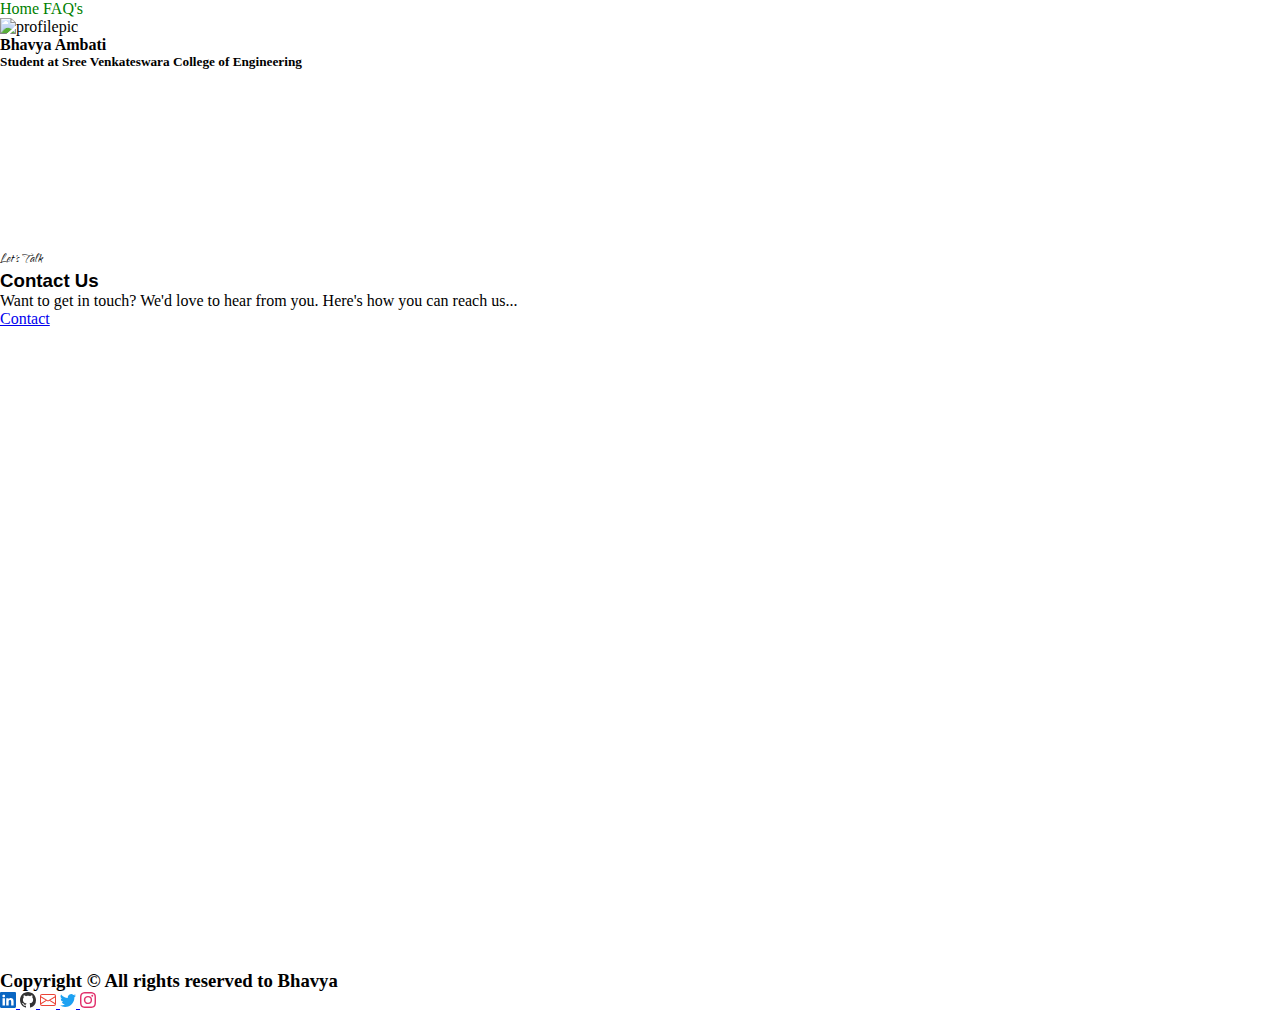
==== contact.html @ 6fcde403 "Add files via upload" ====
<!DOCTYPE html>
<html lang="en">
<head>
    <meta charset="UTF-8">
    <meta name="viewport" content="width=device-width, initial-scale=1.0">
    <title>Contact Page</title>
    <link rel="preconnect" href="https://fonts.googleapis.com">
    <link rel="preconnect" href="https://fonts.gstatic.com" crossorigin>
    <link href="https://fonts.googleapis.com/css2?family=Caveat&family=Inspiration&family=Qwigley&display=swap" rel="stylesheet">
    <link href="https://cdn.jsdelivr.net/npm/bootstrap@5.3.0/dist/css/bootstrap.min.css" rel="stylesheet" integrity="sha384-9ndCyUaIbzAi2FUVXJi0CjmCapSmO7SnpJef0486qhLnuZ2cdeRhO02iuK6FUUVM" crossorigin="anonymous">
    <link rel="stylesheet" href="./contact.css">
</head>
<body>

<div class="container-fluid">
   <div class="container pt-4">  </div>               
       <div class="navigation d-flex justify-content-start">
           <a href="./index.html" class="fs-4 px-3 fw-medium text-dark">Home</a>
           <a href="./FAQ'S.html" class="fs-4 ps-5 faq fw-medium text-dark">FAQ's</a>
       </div>
   </div>  

   <div class="profile d-flex flex-column justify-content-center align-items-center mt-5 pt-5">
       <div class="pic">
          <img src="images\WhatsApp Image 2023-07-05 at 4.57.05 PM.jpeg" class="img-fluid rounded-circle" alt="profilepic">
       </div>
       <div>
          <h4 class="fw-bold pt-3" >Bhavya Ambati</h4>
       </div>
       <div>
          <h5 class="text-center">Student at Sree Venkateswara College of Engineering</h5>
       </div>
   </div>

   <div class="layer"></div>

    <div class=" hero text-center d-flex justify-content-center align-items-center">
        <div class="d-flex flex-column align-items-center bg-light opacity-75 p-3 rounded">
          <p class="text1 fs-2 fw-bold">Let's Talk</p>
          <h3 class="text2 fs-1">Contact Us</h3>
          <p class="text3 fs-6 fw-medium">Want to get in touch? We'd love to hear from you. Here's how you can reach us...</p>
          <a href="mailto:ambatibhavyasri02@gmail.com" class="btn btn-info">Contact</a>
        </div>
    </div>

    <div class="container-fluid bg-success">
        <div class="row p-3">
          <h3 class=" col-lg-6 col-sm-12 fs-6"> Copyright &copy; All rights reserved to Bhavya </h3>
          <div class="col-lg-6 col-sm-12 d-flex justify-content-end gap-4">
            <a href="https://www.linkedin.com/in/bhavya-reddy-802b7b274/"><svg xmlns="http://www.w3.org/2000/svg" width="16" height="16" fill="currentColor" class="bi bi-linkedin" viewBox="0 0 16 16">
                <path fill="#0A66C2" d="M0 1.146C0 .513.526 0 1.175 0h13.65C15.474 0 16 .513 16 1.146v13.708c0 .633-.526 1.146-1.175 1.146H1.175C.526 16 0 15.487 0 14.854V1.146zm4.943 12.248V6.169H2.542v7.225h2.401zm-1.2-8.212c.837 0 1.358-.554 1.358-1.248-.015-.709-.52-1.248-1.342-1.248-.822 0-1.359.54-1.359 1.248 0 .694.521 1.248 1.327 1.248h.016zm4.908 8.212V9.359c0-.216.016-.432.08-.586.173-.431.568-.878 1.232-.878.869 0 1.216.662 1.216 1.634v3.865h2.401V9.25c0-2.22-1.184-3.252-2.764-3.252-1.274 0-1.845.7-2.165 1.193v.025h-.016a5.54 5.54 0 0 1 .016-.025V6.169h-2.4c.03.678 0 7.225 0 7.225h2.4z"/>
                </svg>
              </a>
              <a href="https://github.com/bhavyasriambati"><svg xmlns="http://www.w3.org/2000/svg" width="16" height="16" fill="currentColor" class="bi bi-github" viewBox="0 0 16 16">
                <path fill="#333" d="M8 0C3.58 0 0 3.58 0 8c0 3.54 2.29 6.53 5.47 7.59.4.07.55-.17.55-.38 0-.19-.01-.82-.01-1.49-2.01.37-2.53-.49-2.69-.94-.09-.23-.48-.94-.82-1.13-.28-.15-.68-.52-.01-.53.63-.01 1.08.58 1.23.82.72 1.21 1.87.87 2.33.66.07-.52.28-.87.51-1.07-1.78-.2-3.64-.89-3.64-3.95 0-.87.31-1.59.82-2.15-.08-.2-.36-1.02.08-2.12 0 0 .67-.21 2.2.82.64-.18 1.32-.27 2-.27.68 0 1.36.09 2 .27 1.53-1.04 2.2-.82 2.2-.82.44 1.1.16 1.92.08 2.12.51.56.82 1.27.82 2.15 0 3.07-1.87 3.75-3.65 3.95.29.25.54.73.54 1.48 0 1.07-.01 1.93-.01 2.2 0 .21.15.46.55.38A8.012 8.012 0 0 0 16 8c0-4.42-3.58-8-8-8z"/>
                </svg>
              </a>
              <a href="mailto:ambatibhavyasri02@gmail.com"><svg xmlns="http://www.w3.org/2000/svg" width="16" height="16" fill="currentColor" class="bi bi-envelope" viewBox="0 0 16 16">
                <path fill="#EA4335" d="M0 4a2 2 0 0 1 2-2h12a2 2 0 0 1 2 2v8a2 2 0 0 1-2 2H2a2 2 0 0 1-2-2V4Zm2-1a1 1 0 0 0-1 1v.217l7 4.2 7-4.2V4a1 1 0 0 0-1-1H2Zm13 2.383-4.708 2.825L15 11.105V5.383Zm-.034 6.876-5.64-3.471L8 9.583l-1.326-.795-5.64 3.47A1 1 0 0 0 2 13h12a1 1 0 0 0 .966-.741ZM1 11.105l4.708-2.897L1 5.383v5.722Z"/>
                </svg>
              </a>
              <a href="https://twitter.com/BhavyaReddy02"><svg xmlns="http://www.w3.org/2000/svg" width="16" height="16" fill="currentColor" class="bi bi-twitter" viewBox="0 0 16 16">
                <path fill="#1DA1F2" d="M5.026 15c6.038 0 9.341-5.003 9.341-9.334 0-.14 0-.282-.006-.422A6.685 6.685 0 0 0 16 3.542a6.658 6.658 0 0 1-1.889.518 3.301 3.301 0 0 0 1.447-1.817 6.533 6.533 0 0 1-2.087.793A3.286 3.286 0 0 0 7.875 6.03a9.325 9.325 0 0 1-6.767-3.429 3.289 3.289 0 0 0 1.018 4.382A3.323 3.323 0 0 1 .64 6.575v.045a3.288 3.288 0 0 0 2.632 3.218 3.203 3.203 0 0 1-.865.115 3.23 3.23 0 0 1-.614-.057 3.283 3.283 0 0 0 3.067 2.277A6.588 6.588 0 0 1 .78 13.58a6.32 6.32 0 0 1-.78-.045A9.344 9.344 0 0 0 5.026 15z"/>
                </svg>
              </a>
              <a href="https://www.instagram.com/bhavya_reddii_/"><svg xmlns="http://www.w3.org/2000/svg" width="16" height="16" fill="currentColor" class="bi bi-instagram" viewBox="0 0 16 16">
                <path fill="#e1306c" d="M8 0C5.829 0 5.556.01 4.703.048 3.85.088 3.269.222 2.76.42a3.917 3.917 0 0 0-1.417.923A3.927 3.927 0 0 0 .42 2.76C.222 3.268.087 3.85.048 4.7.01 5.555 0 5.827 0 8.001c0 2.172.01 2.444.048 3.297.04.852.174 1.433.372 1.942.205.526.478.972.923 1.417.444.445.89.719 1.416.923.51.198 1.09.333 1.942.372C5.555 15.99 5.827 16 8 16s2.444-.01 3.298-.048c.851-.04 1.434-.174 1.943-.372a3.916 3.916 0 0 0 1.416-.923c.445-.445.718-.891.923-1.417.197-.509.332-1.09.372-1.942C15.99 10.445 16 10.173 16 8s-.01-2.445-.048-3.299c-.04-.851-.175-1.433-.372-1.941a3.926 3.926 0 0 0-.923-1.417A3.911 3.911 0 0 0 13.24.42c-.51-.198-1.092-.333-1.943-.372C10.443.01 10.172 0 7.998 0h.003zm-.717 1.442h.718c2.136 0 2.389.007 3.232.046.78.035 1.204.166 1.486.275.373.145.64.319.92.599.28.28.453.546.598.92.11.281.24.705.275 1.485.039.843.047 1.096.047 3.231s-.008 2.389-.047 3.232c-.035.78-.166 1.203-.275 1.485a2.47 2.47 0 0 1-.599.919c-.28.28-.546.453-.92.598-.28.11-.704.24-1.485.276-.843.038-1.096.047-3.232.047s-2.39-.009-3.233-.047c-.78-.036-1.203-.166-1.485-.276a2.478 2.478 0 0 1-.92-.598 2.48 2.48 0 0 1-.6-.92c-.109-.281-.24-.705-.275-1.485-.038-.843-.046-1.096-.046-3.233 0-2.136.008-2.388.046-3.231.036-.78.166-1.204.276-1.486.145-.373.319-.64.599-.92.28-.28.546-.453.92-.598.282-.11.705-.24 1.485-.276.738-.034 1.024-.044 2.515-.045v.002zm4.988 1.328a.96.96 0 1 0 0 1.92.96.96 0 0 0 0-1.92zm-4.27 1.122a4.109 4.109 0 1 0 0 8.217 4.109 4.109 0 0 0 0-8.217zm0 1.441a2.667 2.667 0 1 1 0 5.334 2.667 2.667 0 0 1 0-5.334z"/>
                </svg>
              </a>
          </div>
        </div>
    </div>
</div>


    <script src="https://cdn.jsdelivr.net/npm/bootstrap@5.3.0/dist/js/bootstrap.bundle.min.js" integrity="sha384-geWF76RCwLtnZ8qwWowPQNguL3RmwHVBC9FhGdlKrxdiJJigb/j/68SIy3Te4Bkz" crossorigin="anonymous"></script>
</body>
</html>
---- contact.css ----
*{
    padding: 0;
    margin: 0;
}
.navigation a{
    text-decoration: none;
    color: green;
}
.hero{
    height: 80vh;
    background: url('images/contact.jpg');
    background-repeat: no-repeat;
    background-size: cover;
}
.text1{
    font-family: 'Qwigley', cursive;
    margin-bottom: 0;
}
.text2{
    font-family:Impact, Haettenschweiler, 'Arial Narrow Bold', sans-serif;
}
.text3{
    width: 50%;
}
.pic{
    width: 200px;
}
.layer{
    height:20vh;
    background: url('images/page-title-layer.png');
    background-size: cover;
    background-repeat: no-repeat;
    position: relative;
    top:60px;
}
@media(max-width:570px){
    .d-flex>.organic,.faq{
        display: none;

    }
    a.fs-4{
        padding-right:75%;
    }
}
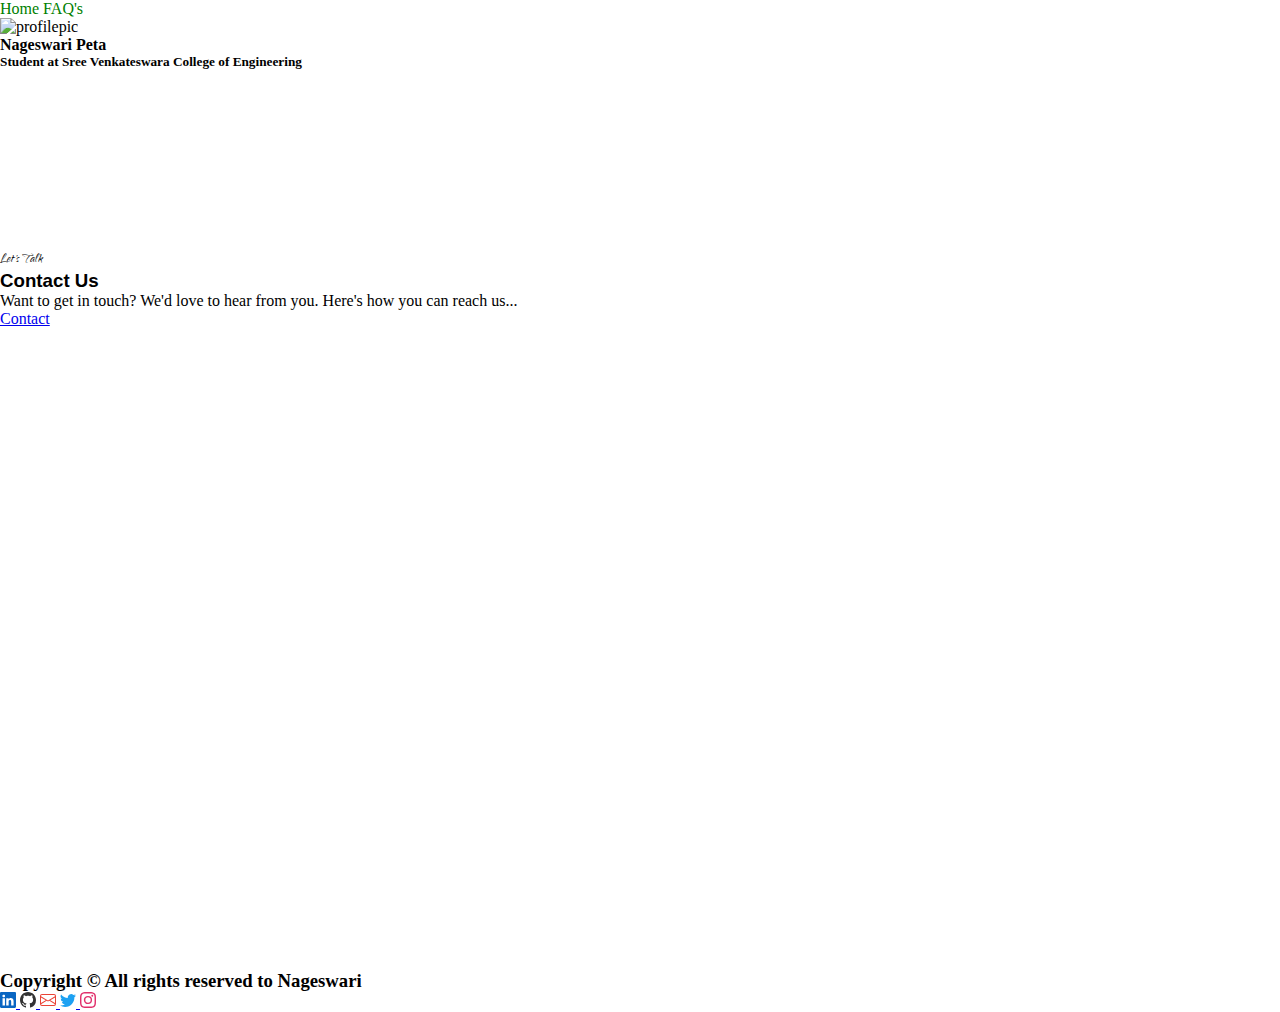
==== commit 8f559c43: "Update contact.html" ====
--- a/contact.html
+++ b/contact.html
@@ -25,7 +25,7 @@
           <img src="images\WhatsApp Image 2023-07-05 at 4.57.05 PM.jpeg" class="img-fluid rounded-circle" alt="profilepic">
        </div>
        <div>
-          <h4 class="fw-bold pt-3" >Bhavya Ambati</h4>
+          <h4 class="fw-bold pt-3" >Nageswari Peta </h4>
        </div>
        <div>
           <h5 class="text-center">Student at Sree Venkateswara College of Engineering</h5>
@@ -39,31 +39,31 @@
           <p class="text1 fs-2 fw-bold">Let's Talk</p>
           <h3 class="text2 fs-1">Contact Us</h3>
           <p class="text3 fs-6 fw-medium">Want to get in touch? We'd love to hear from you. Here's how you can reach us...</p>
-          <a href="mailto:ambatibhavyasri02@gmail.com" class="btn btn-info">Contact</a>
+          <a href="mailto:nageswari.peta0712@gmail.com" class="btn btn-info">Contact</a>
         </div>
     </div>
 
     <div class="container-fluid bg-success">
         <div class="row p-3">
-          <h3 class=" col-lg-6 col-sm-12 fs-6"> Copyright &copy; All rights reserved to Bhavya </h3>
+          <h3 class=" col-lg-6 col-sm-12 fs-6"> Copyright &copy; All rights reserved to Nageswari </h3>
           <div class="col-lg-6 col-sm-12 d-flex justify-content-end gap-4">
-            <a href="https://www.linkedin.com/in/bhavya-reddy-802b7b274/"><svg xmlns="http://www.w3.org/2000/svg" width="16" height="16" fill="currentColor" class="bi bi-linkedin" viewBox="0 0 16 16">
+            <a href="https://www.linkedin.com/in/Nageswari-Peta-802b7b274/"><svg xmlns="http://www.w3.org/2000/svg" width="16" height="16" fill="currentColor" class="bi bi-linkedin" viewBox="0 0 16 16">
                 <path fill="#0A66C2" d="M0 1.146C0 .513.526 0 1.175 0h13.65C15.474 0 16 .513 16 1.146v13.708c0 .633-.526 1.146-1.175 1.146H1.175C.526 16 0 15.487 0 14.854V1.146zm4.943 12.248V6.169H2.542v7.225h2.401zm-1.2-8.212c.837 0 1.358-.554 1.358-1.248-.015-.709-.52-1.248-1.342-1.248-.822 0-1.359.54-1.359 1.248 0 .694.521 1.248 1.327 1.248h.016zm4.908 8.212V9.359c0-.216.016-.432.08-.586.173-.431.568-.878 1.232-.878.869 0 1.216.662 1.216 1.634v3.865h2.401V9.25c0-2.22-1.184-3.252-2.764-3.252-1.274 0-1.845.7-2.165 1.193v.025h-.016a5.54 5.54 0 0 1 .016-.025V6.169h-2.4c.03.678 0 7.225 0 7.225h2.4z"/>
                 </svg>
               </a>
-              <a href="https://github.com/bhavyasriambati"><svg xmlns="http://www.w3.org/2000/svg" width="16" height="16" fill="currentColor" class="bi bi-github" viewBox="0 0 16 16">
+              <a href="https://github.com/Nageswari.Peta"><svg xmlns="http://www.w3.org/2000/svg" width="16" height="16" fill="currentColor" class="bi bi-github" viewBox="0 0 16 16">
                 <path fill="#333" d="M8 0C3.58 0 0 3.58 0 8c0 3.54 2.29 6.53 5.47 7.59.4.07.55-.17.55-.38 0-.19-.01-.82-.01-1.49-2.01.37-2.53-.49-2.69-.94-.09-.23-.48-.94-.82-1.13-.28-.15-.68-.52-.01-.53.63-.01 1.08.58 1.23.82.72 1.21 1.87.87 2.33.66.07-.52.28-.87.51-1.07-1.78-.2-3.64-.89-3.64-3.95 0-.87.31-1.59.82-2.15-.08-.2-.36-1.02.08-2.12 0 0 .67-.21 2.2.82.64-.18 1.32-.27 2-.27.68 0 1.36.09 2 .27 1.53-1.04 2.2-.82 2.2-.82.44 1.1.16 1.92.08 2.12.51.56.82 1.27.82 2.15 0 3.07-1.87 3.75-3.65 3.95.29.25.54.73.54 1.48 0 1.07-.01 1.93-.01 2.2 0 .21.15.46.55.38A8.012 8.012 0 0 0 16 8c0-4.42-3.58-8-8-8z"/>
                 </svg>
               </a>
-              <a href="mailto:ambatibhavyasri02@gmail.com"><svg xmlns="http://www.w3.org/2000/svg" width="16" height="16" fill="currentColor" class="bi bi-envelope" viewBox="0 0 16 16">
+              <a href="mailto:nageswari.peta0712@gmail.com"><svg xmlns="http://www.w3.org/2000/svg" width="16" height="16" fill="currentColor" class="bi bi-envelope" viewBox="0 0 16 16">
                 <path fill="#EA4335" d="M0 4a2 2 0 0 1 2-2h12a2 2 0 0 1 2 2v8a2 2 0 0 1-2 2H2a2 2 0 0 1-2-2V4Zm2-1a1 1 0 0 0-1 1v.217l7 4.2 7-4.2V4a1 1 0 0 0-1-1H2Zm13 2.383-4.708 2.825L15 11.105V5.383Zm-.034 6.876-5.64-3.471L8 9.583l-1.326-.795-5.64 3.47A1 1 0 0 0 2 13h12a1 1 0 0 0 .966-.741ZM1 11.105l4.708-2.897L1 5.383v5.722Z"/>
                 </svg>
               </a>
-              <a href="https://twitter.com/BhavyaReddy02"><svg xmlns="http://www.w3.org/2000/svg" width="16" height="16" fill="currentColor" class="bi bi-twitter" viewBox="0 0 16 16">
+              <a href="https://twitter.com/Nageswari02"><svg xmlns="http://www.w3.org/2000/svg" width="16" height="16" fill="currentColor" class="bi bi-twitter" viewBox="0 0 16 16">
                 <path fill="#1DA1F2" d="M5.026 15c6.038 0 9.341-5.003 9.341-9.334 0-.14 0-.282-.006-.422A6.685 6.685 0 0 0 16 3.542a6.658 6.658 0 0 1-1.889.518 3.301 3.301 0 0 0 1.447-1.817 6.533 6.533 0 0 1-2.087.793A3.286 3.286 0 0 0 7.875 6.03a9.325 9.325 0 0 1-6.767-3.429 3.289 3.289 0 0 0 1.018 4.382A3.323 3.323 0 0 1 .64 6.575v.045a3.288 3.288 0 0 0 2.632 3.218 3.203 3.203 0 0 1-.865.115 3.23 3.23 0 0 1-.614-.057 3.283 3.283 0 0 0 3.067 2.277A6.588 6.588 0 0 1 .78 13.58a6.32 6.32 0 0 1-.78-.045A9.344 9.344 0 0 0 5.026 15z"/>
                 </svg>
               </a>
-              <a href="https://www.instagram.com/bhavya_reddii_/"><svg xmlns="http://www.w3.org/2000/svg" width="16" height="16" fill="currentColor" class="bi bi-instagram" viewBox="0 0 16 16">
+              <a href="https://www.instagram.com/admirer_of_siva/"><svg xmlns="http://www.w3.org/2000/svg" width="16" height="16" fill="currentColor" class="bi bi-instagram" viewBox="0 0 16 16">
                 <path fill="#e1306c" d="M8 0C5.829 0 5.556.01 4.703.048 3.85.088 3.269.222 2.76.42a3.917 3.917 0 0 0-1.417.923A3.927 3.927 0 0 0 .42 2.76C.222 3.268.087 3.85.048 4.7.01 5.555 0 5.827 0 8.001c0 2.172.01 2.444.048 3.297.04.852.174 1.433.372 1.942.205.526.478.972.923 1.417.444.445.89.719 1.416.923.51.198 1.09.333 1.942.372C5.555 15.99 5.827 16 8 16s2.444-.01 3.298-.048c.851-.04 1.434-.174 1.943-.372a3.916 3.916 0 0 0 1.416-.923c.445-.445.718-.891.923-1.417.197-.509.332-1.09.372-1.942C15.99 10.445 16 10.173 16 8s-.01-2.445-.048-3.299c-.04-.851-.175-1.433-.372-1.941a3.926 3.926 0 0 0-.923-1.417A3.911 3.911 0 0 0 13.24.42c-.51-.198-1.092-.333-1.943-.372C10.443.01 10.172 0 7.998 0h.003zm-.717 1.442h.718c2.136 0 2.389.007 3.232.046.78.035 1.204.166 1.486.275.373.145.64.319.92.599.28.28.453.546.598.92.11.281.24.705.275 1.485.039.843.047 1.096.047 3.231s-.008 2.389-.047 3.232c-.035.78-.166 1.203-.275 1.485a2.47 2.47 0 0 1-.599.919c-.28.28-.546.453-.92.598-.28.11-.704.24-1.485.276-.843.038-1.096.047-3.232.047s-2.39-.009-3.233-.047c-.78-.036-1.203-.166-1.485-.276a2.478 2.478 0 0 1-.92-.598 2.48 2.48 0 0 1-.6-.92c-.109-.281-.24-.705-.275-1.485-.038-.843-.046-1.096-.046-3.233 0-2.136.008-2.388.046-3.231.036-.78.166-1.204.276-1.486.145-.373.319-.64.599-.92.28-.28.546-.453.92-.598.282-.11.705-.24 1.485-.276.738-.034 1.024-.044 2.515-.045v.002zm4.988 1.328a.96.96 0 1 0 0 1.92.96.96 0 0 0 0-1.92zm-4.27 1.122a4.109 4.109 0 1 0 0 8.217 4.109 4.109 0 0 0 0-8.217zm0 1.441a2.667 2.667 0 1 1 0 5.334 2.667 2.667 0 0 1 0-5.334z"/>
                 </svg>
               </a>
@@ -75,4 +75,4 @@
 
     <script src="https://cdn.jsdelivr.net/npm/bootstrap@5.3.0/dist/js/bootstrap.bundle.min.js" integrity="sha384-geWF76RCwLtnZ8qwWowPQNguL3RmwHVBC9FhGdlKrxdiJJigb/j/68SIy3Te4Bkz" crossorigin="anonymous"></script>
 </body>
-</html>+</html>
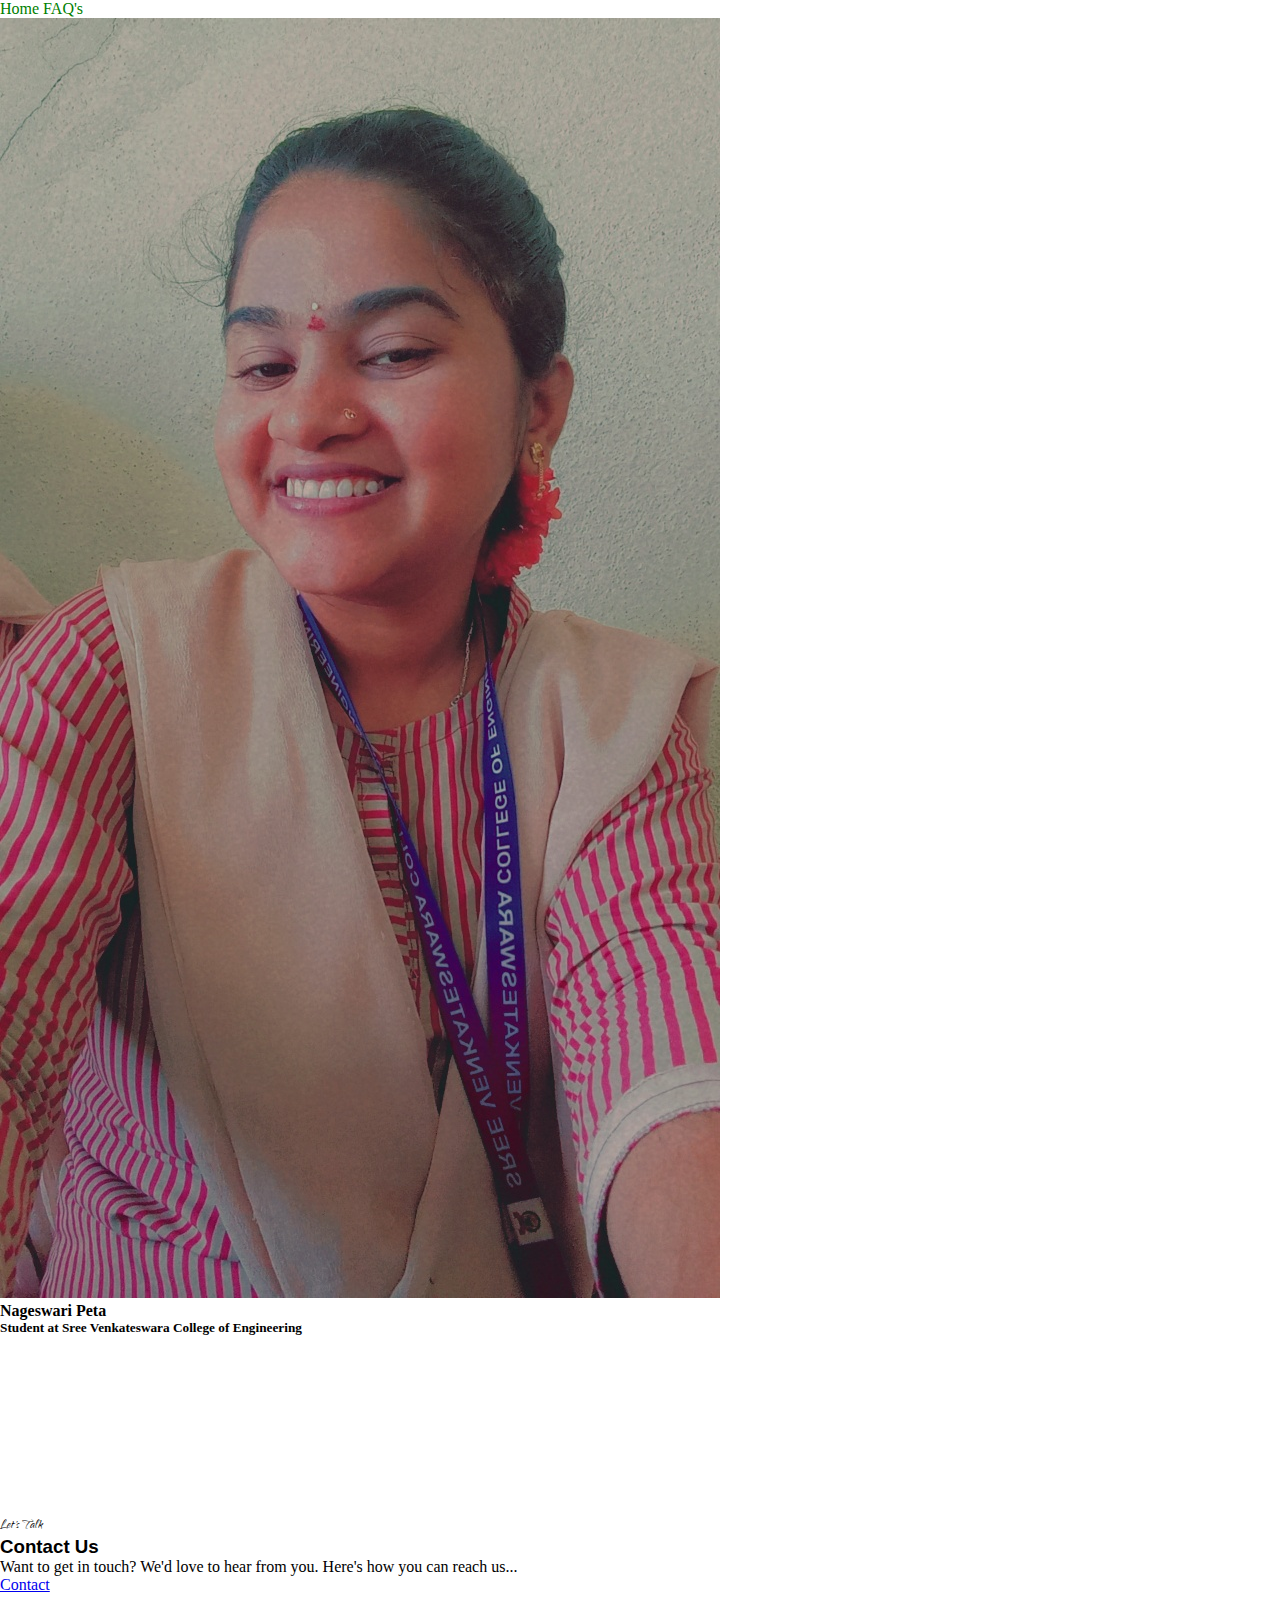
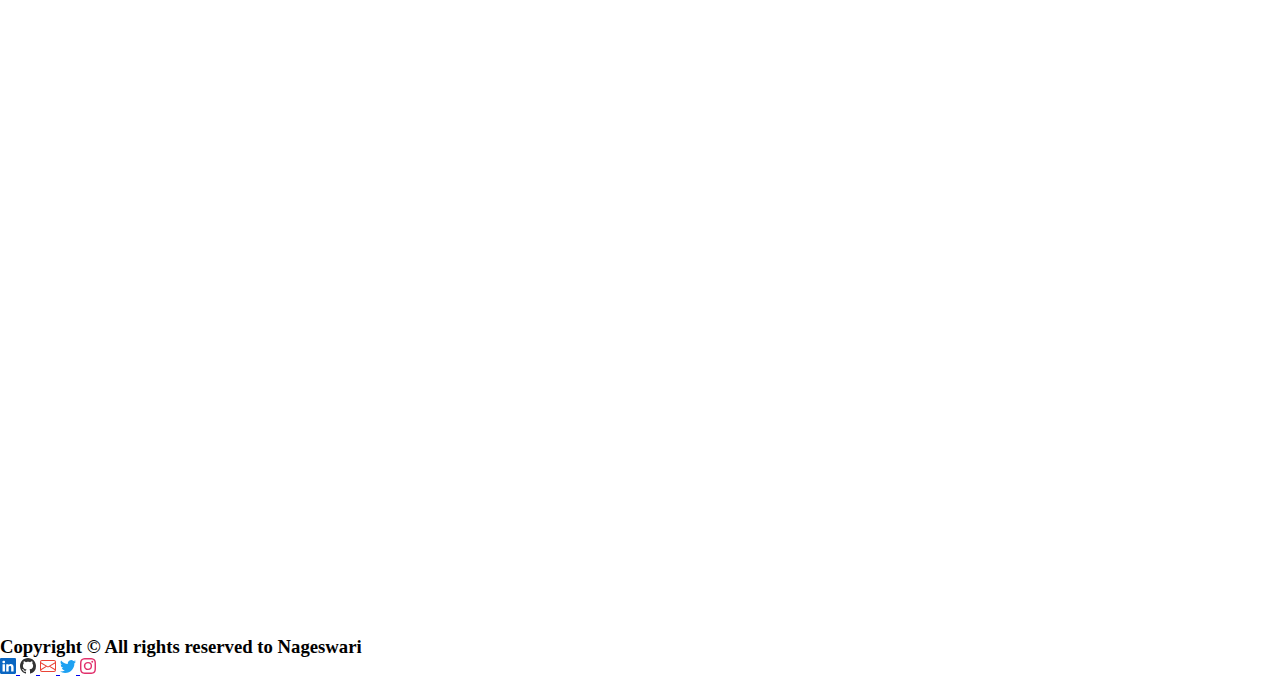
==== commit 955f37ff: "Update contact.html" ====
--- a/contact.html
+++ b/contact.html
@@ -22,10 +22,10 @@
 
    <div class="profile d-flex flex-column justify-content-center align-items-center mt-5 pt-5">
        <div class="pic">
-          <img src="images\WhatsApp Image 2023-07-05 at 4.57.05 PM.jpeg" class="img-fluid rounded-circle" alt="profilepic">
+          <img src="profile.jpg" class="img-fluid rounded-circle" alt="profilepic">
        </div>
        <div>
-          <h4 class="fw-bold pt-3" >Nageswari Peta </h4>
+          <h4 class="fw-bold pt-3" >Nageswari Peta</h4>
        </div>
        <div>
           <h5 class="text-center">Student at Sree Venkateswara College of Engineering</h5>
